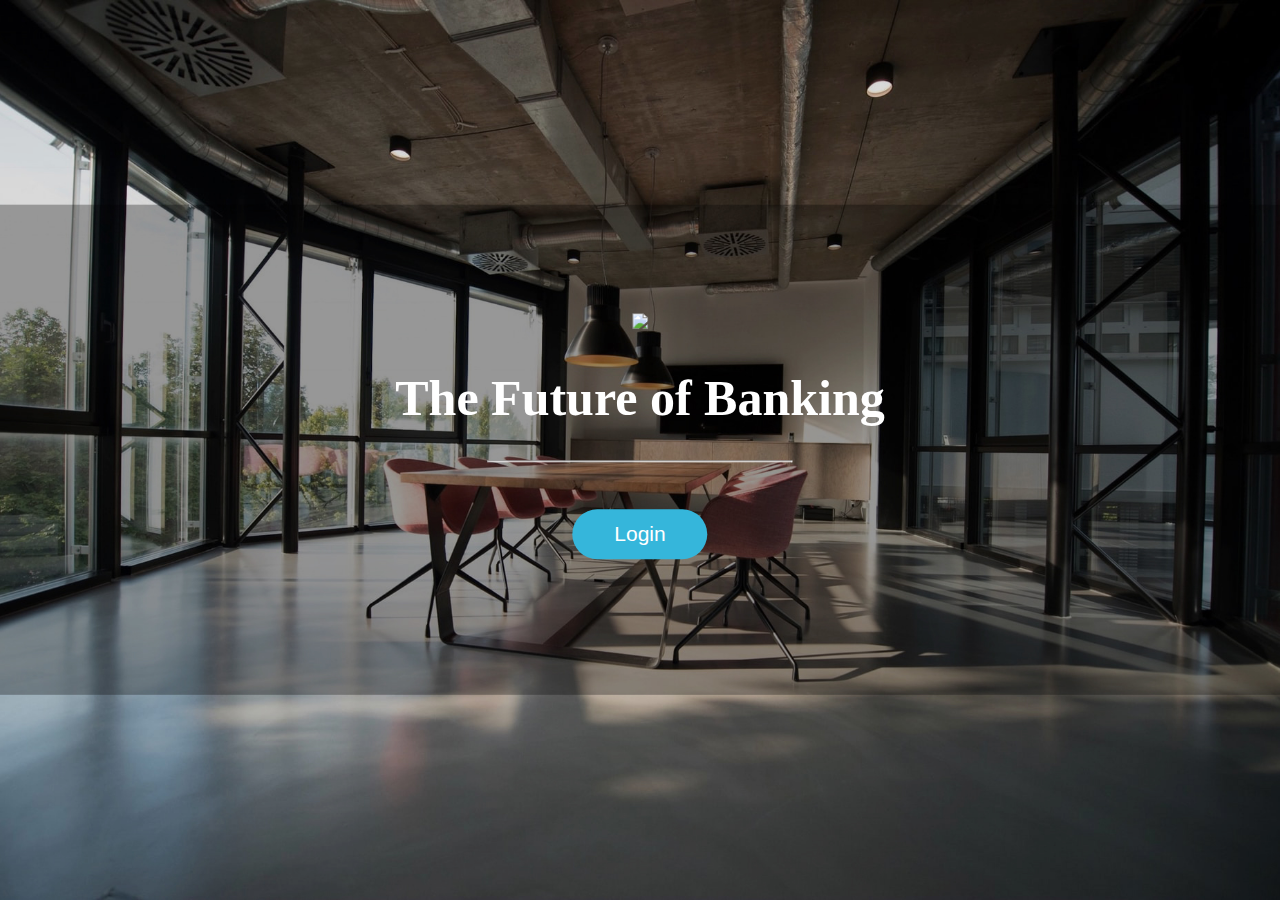
==== Index.html @ aa9fdaf0 "Update login" ====
<!DOCTYPE html>
<html>

<head>
  <style>
    body,
    html {
      height: 100%;
      margin: 0;
    }

    .bgIMG {
      background-image: url('Image/office_2.jpg');
      height: 100%;
      background-position: center;
      background-size: cover;
      position: relative;
      color: white;
      font-family: Cambay;
      font-size: 25px;
    }

    .topLeft {
      position: absolute;
      top: 0;
      left: 13px;
    }

    .bottomLeft {
      position: absolute;
      bottom: 0;
      left: 13px;
    }

    .middle {
      position: absolute;
      top: 50%;
      left: 50%;
      transform: translate(-50%, -50%);
      text-align: center;
    }

    hr {
      width: 62%;
    }

    button {
      background-color: #35b6db;
      color: white;
      padding: 13px 21px;
      margin: 34px 0;
      border: none;
      border-radius: 34px;
      cursor: pointer;
      min-width: 135px;
      width: 15%;
      font-size: 21px;
    }

    button:hover {
      background-color: black;
      color: #48c7ec;
    }
  </style>
</head>

<body>
  <div class="bgIMG">
    <div class="middle">
      <div>
      <img src="image/logo.PNG" style="width: 500px;">
      <h1>The Future of Banking</h1>
      <hr>
      <button type="toLoginBTN" onclick="btn_login()">Login</button>
    </div>
    </div>
  </div>
</body>
<script>
  function btn_login() {
          window.location.href = "Login Page.html";
  }
</script>
</html>
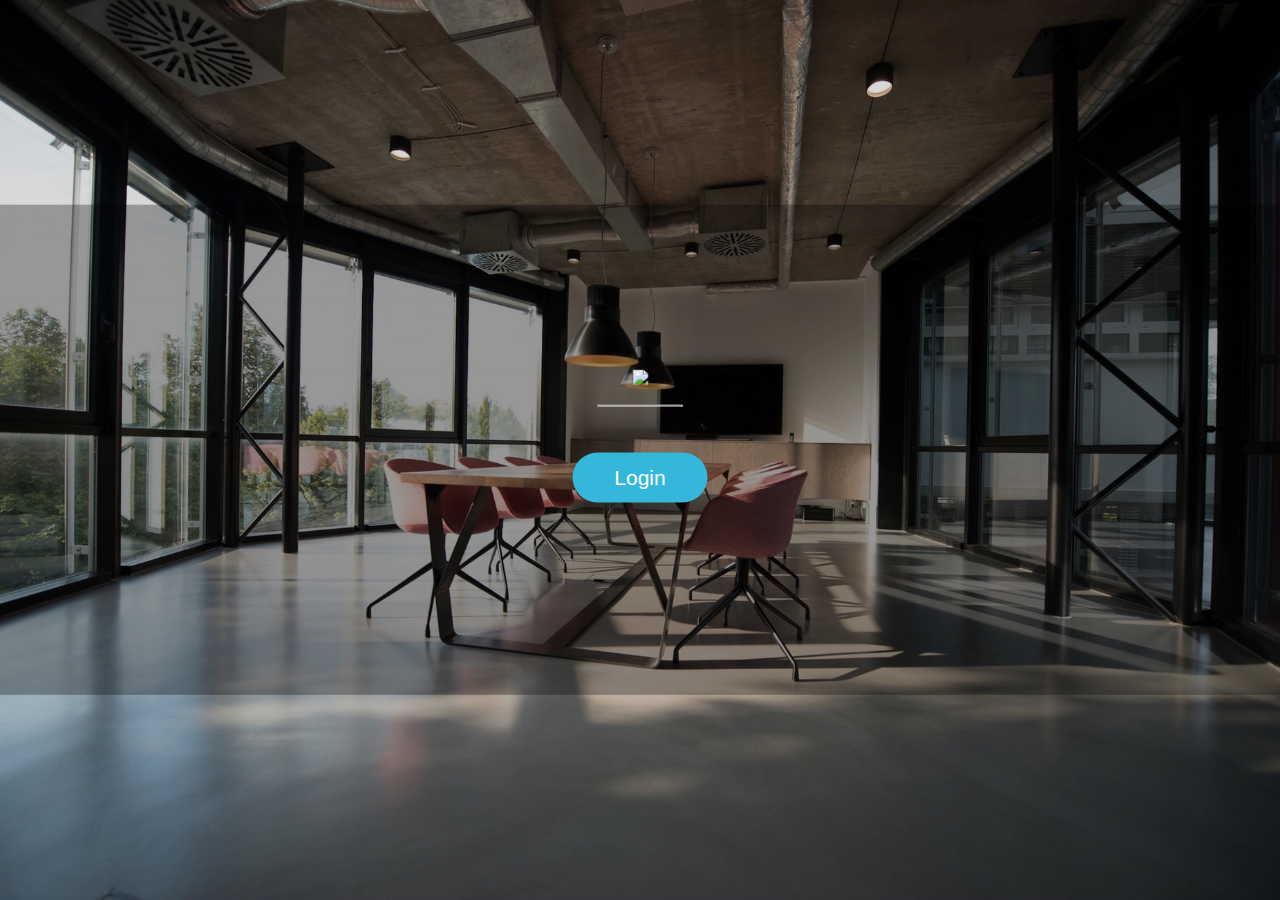
==== commit f5a3eeab: "Visual Update for Index" ====
--- a/Index.html
+++ b/Index.html
@@ -68,8 +68,7 @@
   <div class="bgIMG">
     <div class="middle">
       <div>
-      <img src="image/logo.PNG" style="width: 500px;">
-      <h1>The Future of Banking</h1>
+      <img src="image/logo3.PNG" style="width: 500px;">
       <hr>
       <button type="toLoginBTN" onclick="btn_login()">Login</button>
     </div>
